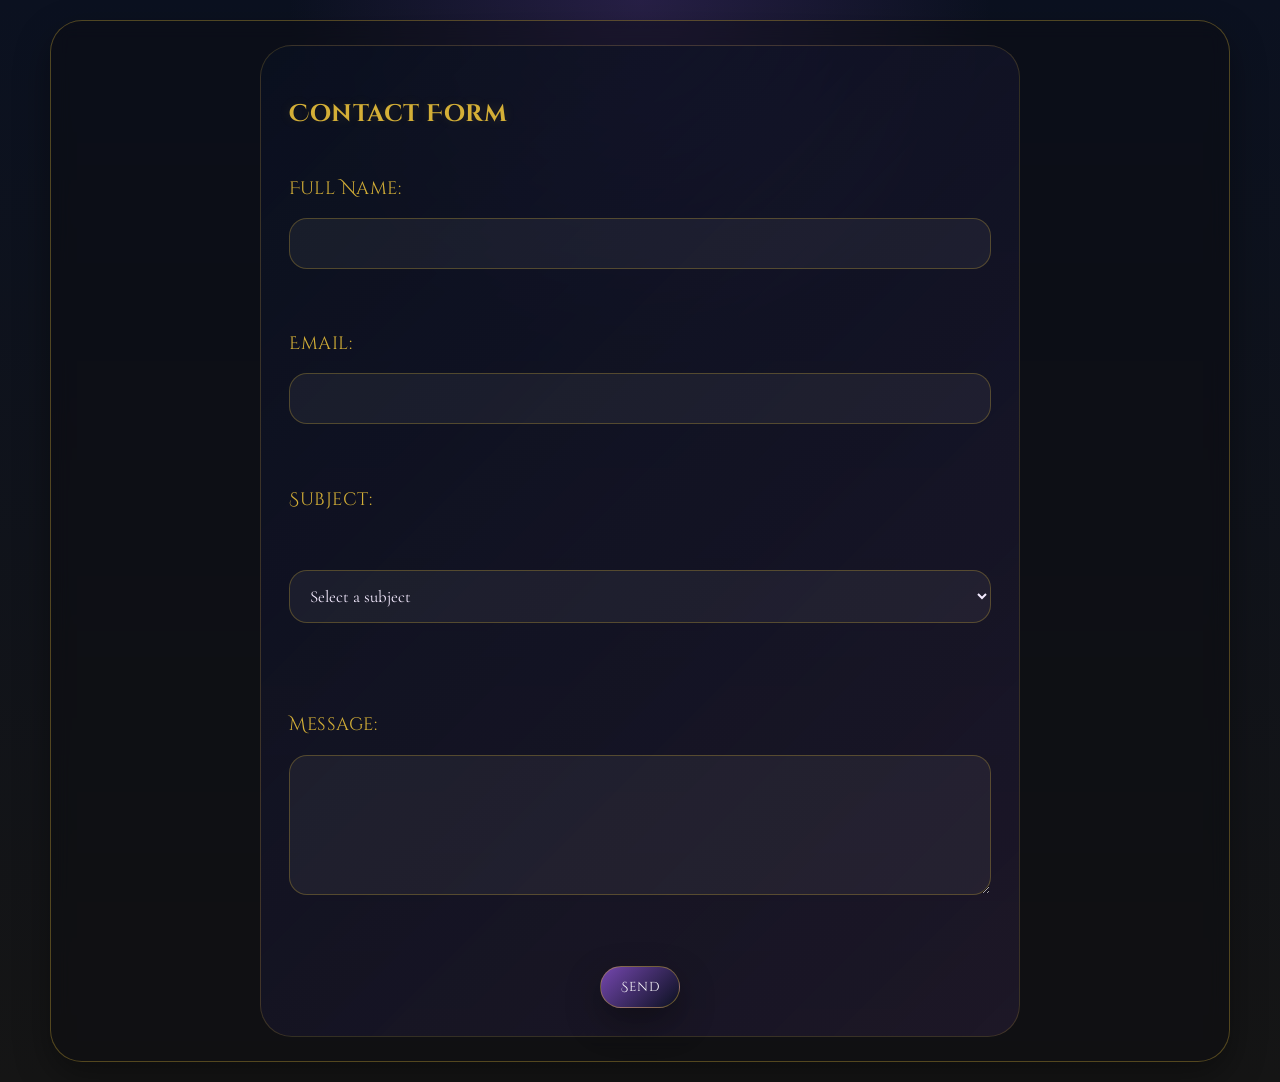
==== contact.html @ 2e407b03 "initial commit" ====
<!doctype html>
<html lang="en">
  <head>
    <meta charset="UTF-8" />
    <meta name="viewport" content="width=device-width, initial-scale=1.0" />
    <link rel="stylesheet" href="/css/style.css" />
    <title>Parchment of Address</title>
  </head>
  <body>
    <!-- Contact Form -->
    <div id="Contact-Form">
      <form class="Contact-Content">
        <h2 class="Contact-Title">Contact Form</h2>
        <label for="Fname">Full Name: </label>
        <input type="text" id="Fname" name="Fname" /><br />
        <label for="Mail">Email: </label>
        <input type="email" id="Mail" name="Mail" /><br />
        <label for="Subject">Subject: </label><br />
        <select id="Subject" name="Subject">
          <option value="">Select a subject</option>
          <option value="General">General Inquiry</option>
          <option value="Support">Support</option>
          <option value="Feedback">Feedback</option>
          <option value="Other">Other</option></select
        ><br /><br />
        <label for="Message">Message: </label>
        <textarea rows="2" cols="30" name="message" id="message"></textarea
        ><br />
        <button type="submit">Send</button>
      </form>
    </div>
  </body>
</html>
---- css/style.css ----
@import url("https://fonts.googleapis.com/css2?family=Cinzel+Decorative:wght@400;700&family=Cormorant+Garamond:wght@400;500;600;700&display=swap");

:root {
  --purple: #7b4bb7;
  --gold: #d4af37;
  --midnight: #0b1120;
  --lavender: #d8c8f0;
  --light-black: #151515;
  --soft-black: #1e1e1e;
  --card-bg: rgba(11, 17, 32, 0.88);
  --glass: rgba(255, 255, 255, 0.06);
  --border: rgba(212, 175, 55, 0.35);
  --text: #f4ebff;
  --muted: #e3d8f4;
  --shadow: 0 14px 35px rgba(0, 0, 0, 0.35);
  --shadow-hover: 0 18px 45px rgba(123, 75, 183, 0.28);
  --radius-xl: 32px;
  --radius-lg: 24px;
  --radius-md: 18px;
  --radius-pill: 999px;
  --transition: 0.35s ease;
}

html {
  scroll-behavior: smooth;
}

*,
*::before,
*::after {
  box-sizing: border-box;
}

body {
  margin: 0;
  font-family: "Cormorant Garamond", serif;
  color: var(--text);
  background:
    radial-gradient(circle at top, rgba(123, 75, 183, 0.25), transparent 28%),
    linear-gradient(180deg, var(--midnight), var(--light-black));
  min-height: 100vh;
  line-height: 1.7;
  overflow-x: hidden;
}

h1,
h2,
h3,
h4,
h5,
h6,
button,
nav a,
label {
  font-family: "Cinzel Decorative", serif;
  letter-spacing: 0.5px;
}

img {
  max-width: 100%;
  display: block;
}

a {
  color: inherit;
  text-decoration: none;
}

p,
li,
label {
  font-size: 1.15rem;
  color: var(--muted);
}

/* Background variations per page */
#Index-Body,
#About-Body {
  background:
    radial-gradient(
      circle at top left,
      rgba(212, 175, 55, 0.14),
      transparent 26%
    ),
    radial-gradient(
      circle at bottom right,
      rgba(123, 75, 183, 0.22),
      transparent 30%
    ),
    linear-gradient(180deg, var(--midnight), var(--light-black));
}

#Projects-Page,
#Contact-Form {
  background:
    radial-gradient(circle at top, rgba(216, 200, 240, 0.12), transparent 30%),
    linear-gradient(180deg, #100c1c, #151515);
}

/* Shared main containers */
#Home-Page,
#Projects-Page,
.About-Content,
#Contact-Form {
  width: min(1180px, calc(100% - 32px));
  margin: 20px auto;
  padding: 24px;
  border: 1px solid var(--border);
  border-radius: var(--radius-xl);
  background: rgba(12, 12, 16, 0.45);
  backdrop-filter: blur(10px);
  box-shadow: var(--shadow);
}

/* NAVIGATION */
.Navbar {
  width: 100%;
}

.Navbar-Content {
  list-style: none;
  display: flex;
  justify-content: center;
  flex-wrap: wrap;
  gap: 14px;
  padding: 0;
  margin: 0;
}

.Navbar-Content a {
  display: inline-block;
  padding: 12px 20px;
  border-radius: var(--radius-pill);
  border: 1px solid rgba(212, 175, 55, 0.35);
  background: rgba(255, 255, 255, 0.04);
  transition:
    transform var(--transition),
    background var(--transition),
    box-shadow var(--transition),
    color var(--transition);
}

.Navbar-Content a:hover,
.Navbar-Content a:focus-visible {
  transform: translateY(-3px) scale(1.03);
  background: rgba(212, 175, 55, 0.14);
  box-shadow: var(--shadow-hover);
  color: #fff;
}

/* HOME PAGE */
.Main-Section {
  display: grid;
  gap: 20px;
  justify-items: center;
  text-align: center;
  padding: 28px 20px 14px;
  border-radius: var(--radius-xl);
  background:
    linear-gradient(135deg, rgba(123, 75, 183, 0.22), rgba(11, 17, 32, 0.72)),
    rgba(255, 255, 255, 0.03);
  border: 1px solid rgba(212, 175, 55, 0.22);
}

.Main-Title,
#Projects-Page h2,
.Header-Section h1,
.Contact-Title,
.Welcome-Section h2,
.Featured-Section h3,
.Skills h3 {
  color: var(--gold);
  text-shadow: 0 0 12px rgba(212, 175, 55, 0.14);
}

.Main-Title {
  font-size: clamp(2.2rem, 4vw, 4rem);
  margin: 0;
}

.Main-Text p {
  margin-top: 8px;
  font-size: 1.35rem;
  color: var(--lavender);
}

.Welcome-Section,
.Featured-Section {
  margin-top: 22px;
  padding: 28px 24px;
  border-radius: var(--radius-xl);
  border: 1px solid rgba(212, 175, 55, 0.2);
  box-shadow: inset 0 1px 0 rgba(255, 255, 255, 0.04);
  text-align: center;
}

.Welcome-Section {
  background: linear-gradient(
    135deg,
    rgba(123, 75, 183, 0.18),
    rgba(11, 17, 32, 0.72)
  );
}

.Featured-Section {
  background: linear-gradient(
    135deg,
    rgba(212, 175, 55, 0.12),
    rgba(21, 21, 21, 0.78)
  );
}

.Welcome-Section p,
.Featured-Section p,
.Header-Section p {
  max-width: 760px;
  margin: 0 auto;
  font-size: 1.2rem;
}

/* ABOUT PAGE */
.About-Content {
  display: grid;
  gap: 22px;
}

.Header-Section,
.Image-Portion,
.Skills {
  padding: 24px;
  border-radius: var(--radius-xl);
  border: 1px solid rgba(212, 175, 55, 0.2);
}

.Header-Section {
  text-align: center;
  background: linear-gradient(
    135deg,
    rgba(11, 17, 32, 0.88),
    rgba(123, 75, 183, 0.2)
  );
}

.Image-Portion {
  display: flex;
  justify-content: center;
  align-items: center;
  background: linear-gradient(
    135deg,
    rgba(212, 175, 55, 0.08),
    rgba(255, 255, 255, 0.03)
  );
}

.Image-Portion img {
  width: min(100%, 420px);
  border-radius: 50%;
  border: 5px solid rgba(212, 175, 55, 0.5);
  box-shadow: var(--shadow);
  object-fit: cover;
  aspect-ratio: 1 / 1;
  transition:
    transform var(--transition),
    box-shadow var(--transition);
}

.Image-Portion img:hover {
  transform: scale(1.03) rotate(-1deg);
  box-shadow: var(--shadow-hover);
}

.Skills {
  background: linear-gradient(
    135deg,
    rgba(21, 21, 21, 0.88),
    rgba(123, 75, 183, 0.14)
  );
}

.Skills ul {
  margin: 12px 0 0;
  padding-left: 1.25rem;
}

.Skills li {
  margin: 10px 0;
}

/* PROJECTS PAGE */
#Projects-Page h2 {
  text-align: center;
  margin-top: 10px;
  font-size: clamp(2rem, 3vw, 3rem);
}

.Projects-Content {
  display: grid;
  grid-template-columns: repeat(auto-fit, minmax(240px, 1fr));
  gap: 20px;
  margin-top: 24px;
}

.Projects-Content > div {
  position: relative;
  padding: 18px;
  border-radius: var(--radius-xl);
  border: 1px solid rgba(212, 175, 55, 0.18);
  background: linear-gradient(
    180deg,
    rgba(11, 17, 32, 0.92),
    rgba(21, 21, 21, 0.88)
  );
  box-shadow: var(--shadow);
  min-height: 440px;
  perspective: 1400px;
  overflow: hidden;
  transition:
    transform var(--transition),
    box-shadow var(--transition),
    border-color var(--transition);
}

.Projects-Content > div:hover {
  transform: translateY(-6px);
  box-shadow: var(--shadow-hover);
  border-color: rgba(212, 175, 55, 0.4);
}

.Projects-Content h3 {
  font-size: 1.15rem;
  text-align: center;
  color: var(--lavender);
  min-height: 80px;
  margin: 0 0 12px;
}

/* Flip controls */
.Card-Toggle {
  position: absolute;
  opacity: 0;
  pointer-events: none;
}

.Flip-Btn {
  position: relative;
  z-index: 3;
  display: inline-flex;
  justify-content: center;
  align-items: center;
  width: fit-content;
  margin: 0 auto 14px;
  padding: 11px 20px;
  border: 1px solid rgba(212, 175, 55, 0.45);
  border-radius: var(--radius-pill);
  background: linear-gradient(
    135deg,
    rgba(123, 75, 183, 0.95),
    rgba(11, 17, 32, 0.95)
  );
  color: #fff;
  cursor: pointer;
  box-shadow: var(--shadow);
  transition:
    transform var(--transition),
    box-shadow var(--transition),
    background var(--transition),
    letter-spacing var(--transition);
}

.Flip-Btn:hover,
.Flip-Btn:focus-visible {
  transform: translateY(-3px) scale(1.03);
  box-shadow: var(--shadow-hover);
  background: linear-gradient(
    135deg,
    rgba(212, 175, 55, 0.95),
    rgba(123, 75, 183, 0.95)
  );
  letter-spacing: 1px;
}

/* Card flip */
.Card-Inner {
  position: relative;
  width: 100%;
  min-height: 330px;
  transform-style: preserve-3d;
  transition: transform 0.85s cubic-bezier(0.2, 0.7, 0.15, 1);
}

.Card-Face {
  position: absolute;
  inset: 0;
  backface-visibility: hidden;
  display: grid;
  place-items: center;
  gap: 14px;
  border-radius: var(--radius-lg);
}

.Card-Front {
  z-index: 2;
}

.Card-Back {
  transform: rotateY(180deg);
}

.Card-Toggle:checked ~ .Card-Inner {
  transform: rotateY(180deg);
}

.Front,
.Back {
  width: 100%;
  height: 260px;
  object-fit: cover;
  border-radius: var(--radius-lg);
  border: 1px solid rgba(255, 255, 255, 0.12);
  box-shadow: inset 0 0 0 1px rgba(212, 175, 55, 0.12);
}

/* CONTACT PAGE */
.Contact-Content {
  display: grid;
  gap: 14px;
  max-width: 760px;
  margin: 0 auto;
  padding: 28px;
  border-radius: var(--radius-xl);
  border: 1px solid rgba(212, 175, 55, 0.2);
  background: linear-gradient(
    135deg,
    rgba(11, 17, 32, 0.88),
    rgba(123, 75, 183, 0.12)
  );
}

.Contact-Content label {
  color: var(--gold);
  margin-top: 4px;
}

.Contact-Content input,
.Contact-Content select,
.Contact-Content textarea {
  width: 100%;
  padding: 14px 16px;
  border-radius: var(--radius-md);
  border: 1px solid rgba(212, 175, 55, 0.3);
  background: rgba(255, 255, 255, 0.05);
  color: var(--text);
  font-family: "Cormorant Garamond", serif;
  font-size: 1.05rem;
  outline: none;
  transition:
    border-color var(--transition),
    transform var(--transition),
    box-shadow var(--transition),
    background var(--transition);
}

.Contact-Content input:focus,
.Contact-Content select:focus,
.Contact-Content textarea:focus {
  border-color: var(--gold);
  box-shadow: 0 0 0 3px rgba(212, 175, 55, 0.14);
  background: rgba(255, 255, 255, 0.08);
}

.Contact-Content textarea {
  min-height: 140px;
  resize: vertical;
}

button {
  display: inline-flex;
  justify-content: center;
  align-items: center;
  width: fit-content;
  margin: 16px auto 0;
  padding: 11px 20px;
  border: 1px solid rgba(212, 175, 55, 0.45);
  border-radius: var(--radius-pill);
  background: linear-gradient(
    135deg,
    rgba(123, 75, 183, 0.95),
    rgba(11, 17, 32, 0.95)
  );
  color: #fff;
  cursor: pointer;
  box-shadow: var(--shadow);
  transition:
    transform var(--transition),
    box-shadow var(--transition),
    background var(--transition),
    letter-spacing var(--transition);
}

button:hover,
button:focus-visible {
  transform: translateY(-3px) scale(1.03);
  box-shadow: var(--shadow-hover);
  background: linear-gradient(
    135deg,
    rgba(212, 175, 55, 0.95),
    rgba(123, 75, 183, 0.95)
  );
  letter-spacing: 1px;
}

/* FOOTER */
.Footer-Content {
  margin-top: 22px;
  padding: 24px;
  text-align: center;
  border-radius: var(--radius-xl);
  background: linear-gradient(
    135deg,
    rgba(21, 21, 21, 0.95),
    rgba(123, 75, 183, 0.12)
  );
  border: 1px solid rgba(212, 175, 55, 0.16);
}

.Footer-Content a {
  color: var(--gold);
}

.Footer-Content a:hover {
  text-decoration: underline;
}

/* Hover animation accents */
@keyframes floatSoft {
  0%,
  100% {
    transform: translateY(0);
  }
  50% {
    transform: translateY(-4px);
  }
}

.Welcome-Section:hover,
.Featured-Section:hover,
.Header-Section:hover,
.Skills:hover,
.Contact-Content:hover {
  animation: floatSoft 2.5s ease-in-out infinite;
}

/* RESPONSIVE DESIGN */
@media (max-width: 900px) {
  #Home-Page,
  #Projects-Page,
  .About-Content,
  #Contact-Form {
    width: min(100% - 20px, 1180px);
    padding: 18px;
  }

  .Main-Section {
    padding: 22px 16px 12px;
  }

  .Projects-Content {
    grid-template-columns: repeat(auto-fit, minmax(220px, 1fr));
  }
}

@media (max-width: 640px) {
  .Navbar-Content {
    flex-direction: column;
    align-items: stretch;
  }

  .Navbar-Content a {
    width: 100%;
    text-align: center;
  }

  .Welcome-Section,
  .Featured-Section,
  .Header-Section,
  .Skills,
  .Contact-Content,
  .Footer-Content {
    padding: 20px 16px;
  }

  .Projects-Content > div {
    min-height: 410px;
  }

  .Front,
  .Back {
    height: 230px;
  }

  .Main-Title {
    font-size: 2rem;
  }
}
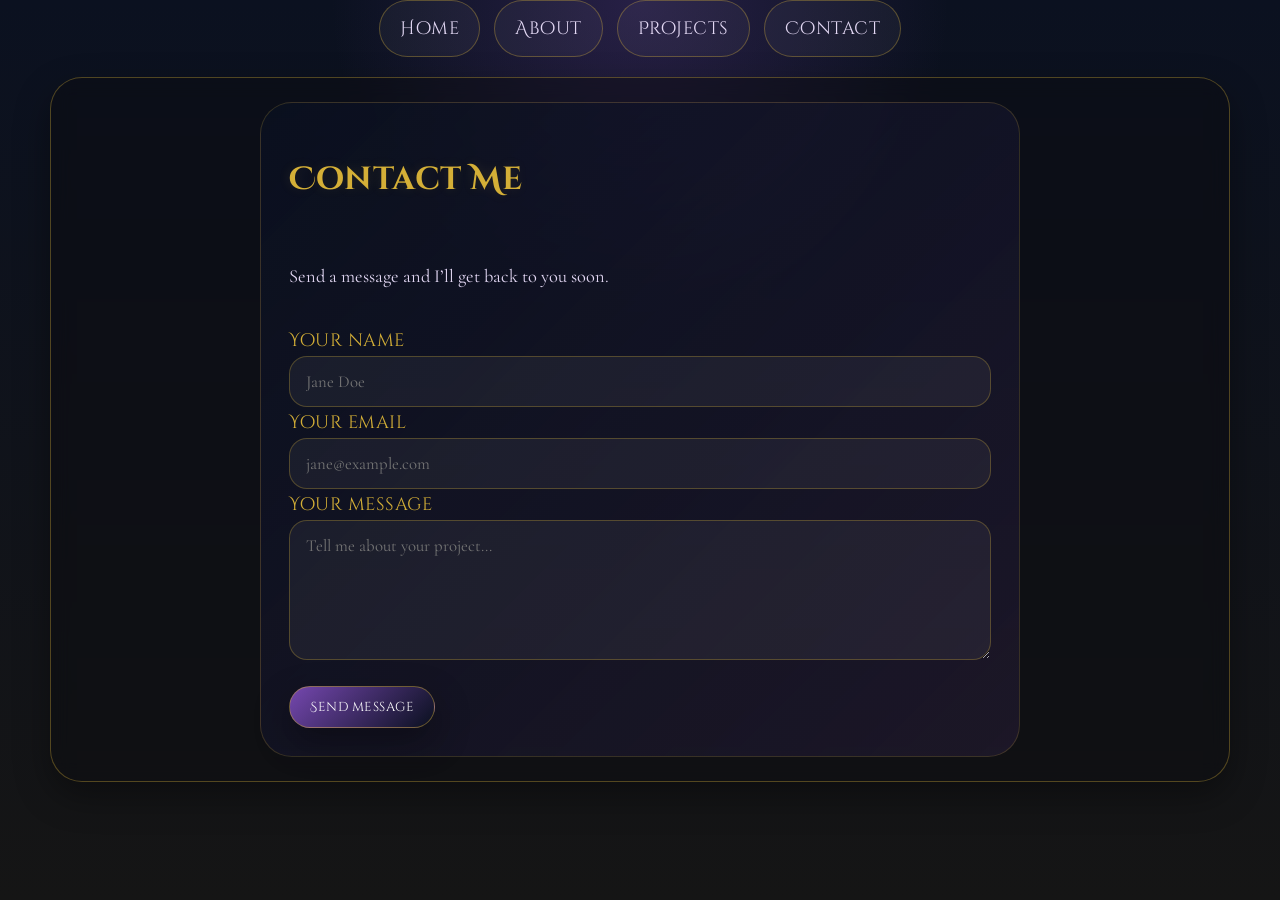
==== commit af2e0ea6: "Upadated contact.html" ====
--- a/contact.html
+++ b/contact.html
@@ -7,27 +7,52 @@
     <title>Parchment of Address</title>
   </head>
   <body>
-    <!-- Contact Form -->
-    <div id="Contact-Form">
-      <form class="Contact-Content">
-        <h2 class="Contact-Title">Contact Form</h2>
-        <label for="Fname">Full Name: </label>
-        <input type="text" id="Fname" name="Fname" /><br />
-        <label for="Mail">Email: </label>
-        <input type="email" id="Mail" name="Mail" /><br />
-        <label for="Subject">Subject: </label><br />
-        <select id="Subject" name="Subject">
-          <option value="">Select a subject</option>
-          <option value="General">General Inquiry</option>
-          <option value="Support">Support</option>
-          <option value="Feedback">Feedback</option>
-          <option value="Other">Other</option></select
-        ><br /><br />
-        <label for="Message">Message: </label>
-        <textarea rows="2" cols="30" name="message" id="message"></textarea
-        ><br />
-        <button type="submit">Send</button>
-      </form>
-    </div>
+    <header>
+      <nav class="Navbar">
+        <ul class="Navbar-Content">
+          <li><a href="index.html">Home</a></li>
+          <li><a href="about.html">About</a></li>
+          <li><a href="projects.html">Projects</a></li>
+          <li><a href="contact.html">Contact</a></li>
+        </ul>
+      </nav>
+    </header>
+
+    <main id="Contact-Form">
+      <div class="Contact-Content">
+        <h1 class="Contact-Title">Contact Me</h1>
+        <p>Send a message and I’ll get back to you soon.</p>
+
+        <form action="https://formspree.io/f/xpqnvojd" method="POST">
+          <label for="name">Your name</label>
+          <input
+            id="name"
+            type="text"
+            name="name"
+            placeholder="Jane Doe"
+            required
+          />
+
+          <label for="email">Your email</label>
+          <input
+            id="email"
+            type="email"
+            name="email"
+            placeholder="jane@example.com"
+            required
+          />
+
+          <label for="message">Your message</label>
+          <textarea
+            id="message"
+            name="message"
+            placeholder="Tell me about your project..."
+            required
+          ></textarea>
+
+          <button type="submit">Send message</button>
+        </form>
+      </div>
+    </main>
   </body>
 </html>
